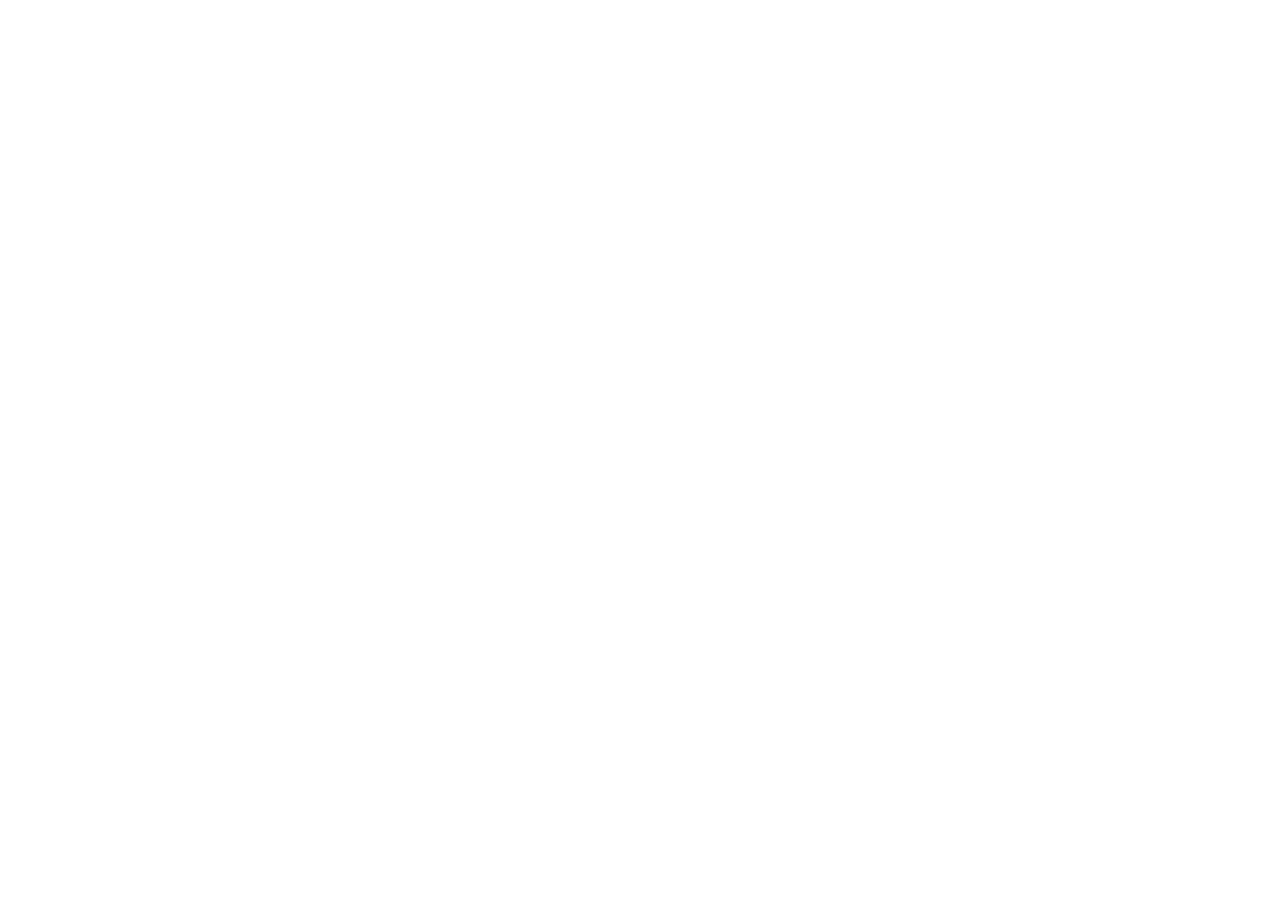
==== pikachu/index.html @ 247dec39 "#" ====
<!DOCTYPE html>
<html lang="en">
<head>
    <meta charset="UTF-8">
    <title>Pikachu</title>
    <link rel="stylesheet" href="pikachu.css">
</head>
<body>

<div class="table-w">
    <div class="table-c">

    </div>
</div>

</body>
</html>
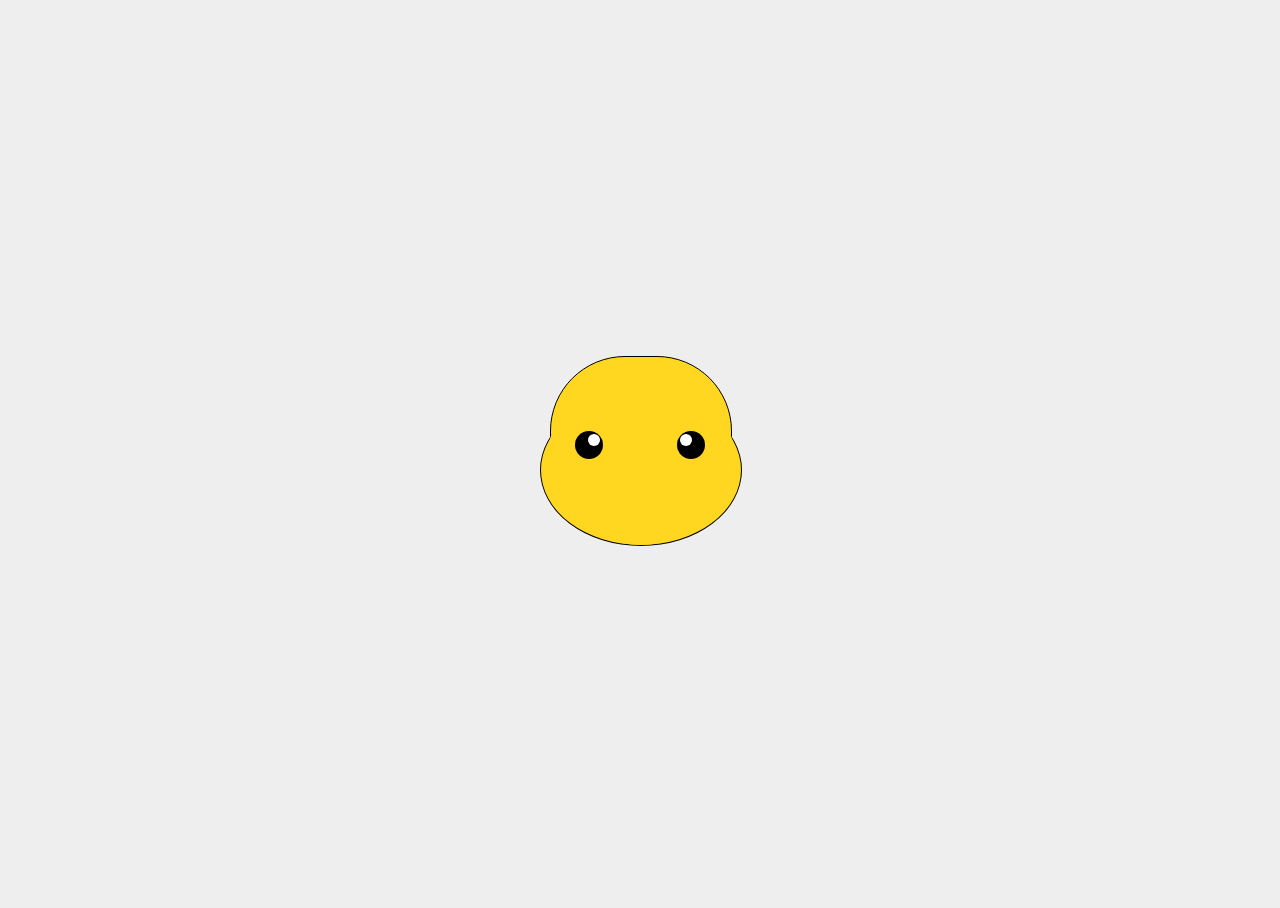
==== commit b6e5d642: "Added Pikachu" ====
--- a/pikachu/index.html
+++ b/pikachu/index.html
@@ -9,7 +9,17 @@
 
 <div class="table-w">
     <div class="table-c">
-
+        <div class="pikachu">
+            <div class="head-wrapper">
+                <div class="head-top"></div>
+                <div class="head-middle"></div>
+                <div class="head-bottom"></div>
+                <div class="eyes">
+                    <div class="eye"></div>
+                    <div class="eye"></div>
+                </div>
+            </div>
+        </div>
     </div>
 </div>
 
--- a/pikachu/pikachu.css
+++ b/pikachu/pikachu.css
@@ -0,0 +1,84 @@
+/** @author: Henrique Marques Fernandes
+*** @authorEmail: henrique@marquesfernandes.com
+*** @date: 06/03/2017
+*** @license: GLP (https://opensource.org/licenses/GPL-3.0)
+**/
+body, html {
+  background: #eee;
+  height: 100%; }
+
+.table-w {
+  display: table;
+  height: 100%;
+  width: 100%;
+  text-align: center; }
+  .table-w .table-c {
+    display: table-cell;
+    vertical-align: middle; }
+
+.pikachu {
+  display: inline-block;
+  position: relative; }
+  .pikachu .head-wrapper {
+    height: 200px;
+    width: 200px;
+    position: relative; }
+    .pikachu .head-wrapper .head-top {
+      width: 180px;
+      height: 180px;
+      position: absolute;
+      left: 10px;
+      right: auto;
+      margin-left: auto;
+      margin-right: auto;
+      background: #FFD620;
+      border-radius: 75px 75px 50% 50%;
+      border: solid 1px #000; }
+    .pikachu .head-wrapper .head-middle {
+      position: absolute;
+      bottom: 11px;
+      left: 7px;
+      width: 188px;
+      background: #FFD620;
+      height: 170px;
+      border-radius: 50% 50% 50% 50%;
+      z-index: 5; }
+    .pikachu .head-wrapper .head-bottom {
+      position: absolute;
+      bottom: 10px;
+      width: 200px;
+      background: #FFD620;
+      height: 150px;
+      border-radius: 50% 50% 50% 50%;
+      left: 0;
+      border: solid 1px #000; }
+    .pikachu .head-wrapper .eyes {
+      position: absolute;
+      width: 100%;
+      top: 75px;
+      z-index: 5; }
+      .pikachu .head-wrapper .eyes .eye {
+        display: inline-block;
+        width: 28px;
+        height: 28px;
+        background: #000;
+        -webkit-border-radius: 50%;
+        -moz-border-radius: 50%;
+        border-radius: 50%;
+        position: relative; }
+        .pikachu .head-wrapper .eyes .eye:after {
+          width: 12px;
+          height: 12px;
+          background: #FFF;
+          border-radius: 50%;
+          position: absolute;
+          right: 3px;
+          top: 3px;
+          content: " "; }
+        .pikachu .head-wrapper .eyes .eye:last-child {
+          margin-left: 70px; }
+          .pikachu .head-wrapper .eyes .eye:last-child:after {
+            right: auto;
+            left: 3px; }
+
+/*# sourceMappingURL=pikachu.css.map */
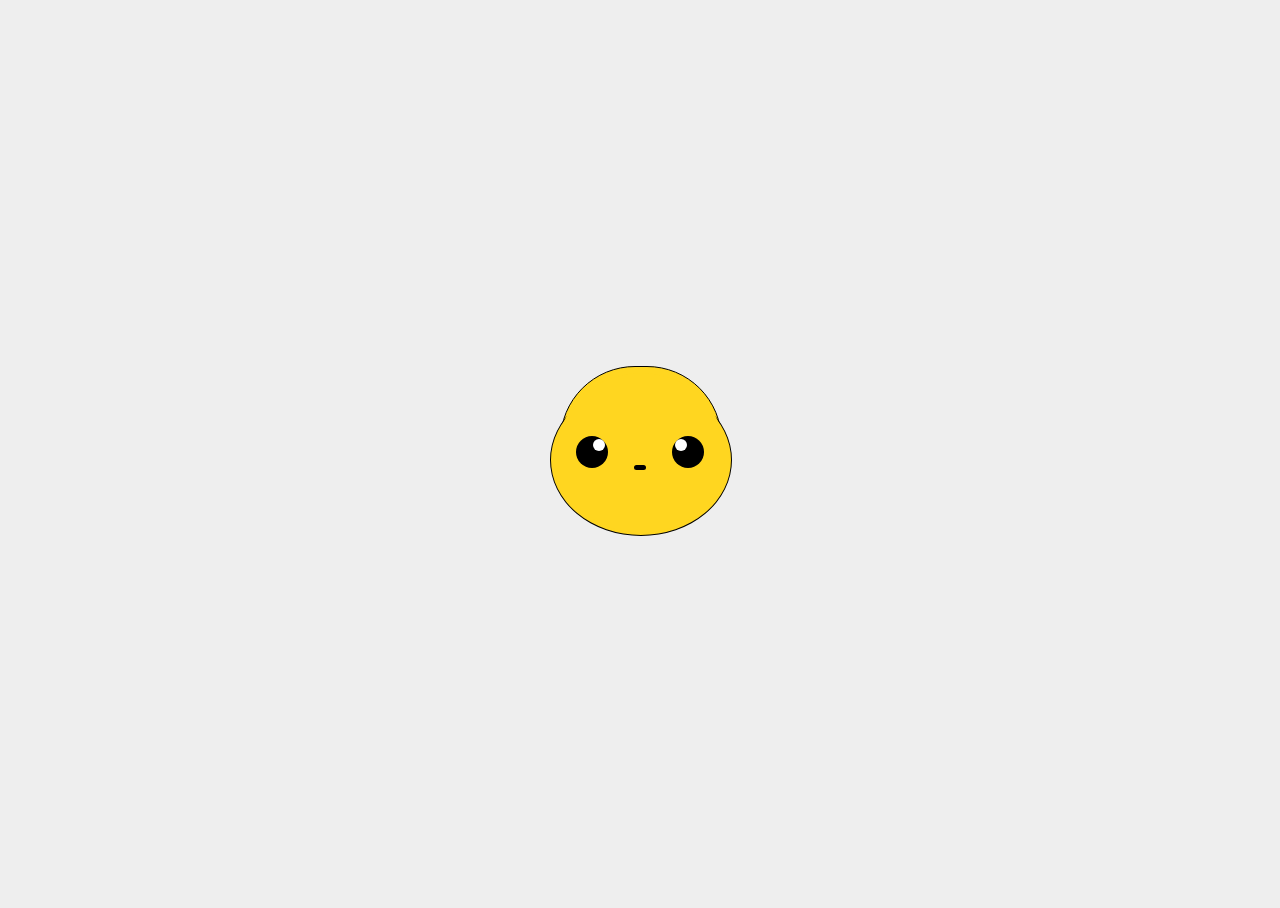
==== commit 65ea8497: "#" ====
--- a/pikachu/index.html
+++ b/pikachu/index.html
@@ -18,6 +18,9 @@
                     <div class="eye"></div>
                     <div class="eye"></div>
                 </div>
+                <div class="nose">
+
+                </div>
             </div>
         </div>
     </div>
--- a/pikachu/pikachu.css
+++ b/pikachu/pikachu.css
@@ -20,12 +20,12 @@
   display: inline-block;
   position: relative; }
   .pikachu .head-wrapper {
-    height: 200px;
-    width: 200px;
+    height: 180px;
+    width: 180px;
     position: relative; }
     .pikachu .head-wrapper .head-top {
-      width: 180px;
-      height: 180px;
+      width: 160px;
+      height: 160px;
       position: absolute;
       left: 10px;
       right: auto;
@@ -36,17 +36,17 @@
       border: solid 1px #000; }
     .pikachu .head-wrapper .head-middle {
       position: absolute;
-      bottom: 11px;
+      bottom: 13px;
       left: 7px;
-      width: 188px;
-      background: #FFD620;
-      height: 170px;
-      border-radius: 50% 50% 50% 50%;
+      width: 168px;
+      background: none repeat scroll 0% 0% #FFD620;
+      height: 160px;
+      border-radius: 50%;
       z-index: 5; }
     .pikachu .head-wrapper .head-bottom {
       position: absolute;
       bottom: 10px;
-      width: 200px;
+      width: 180px;
       background: #FFD620;
       height: 150px;
       border-radius: 50% 50% 50% 50%;
@@ -55,12 +55,12 @@
     .pikachu .head-wrapper .eyes {
       position: absolute;
       width: 100%;
-      top: 75px;
+      top: 70px;
       z-index: 5; }
       .pikachu .head-wrapper .eyes .eye {
         display: inline-block;
-        width: 28px;
-        height: 28px;
+        width: 32px;
+        height: 32px;
         background: #000;
         -webkit-border-radius: 50%;
         -moz-border-radius: 50%;
@@ -76,9 +76,22 @@
           top: 3px;
           content: " "; }
         .pikachu .head-wrapper .eyes .eye:last-child {
-          margin-left: 70px; }
+          margin-left: 60px; }
           .pikachu .head-wrapper .eyes .eye:last-child:after {
             right: auto;
             left: 3px; }
+    .pikachu .head-wrapper .nose {
+      position: absolute;
+      width: 100%;
+      top: 90px;
+      text-align: center;
+      z-index: 99; }
+      .pikachu .head-wrapper .nose:after {
+        content: " ";
+        display: inline-block;
+        width: 12px;
+        height: 5px;
+        background: #000;
+        border-radius: 8px; }
 
 /*# sourceMappingURL=pikachu.css.map */
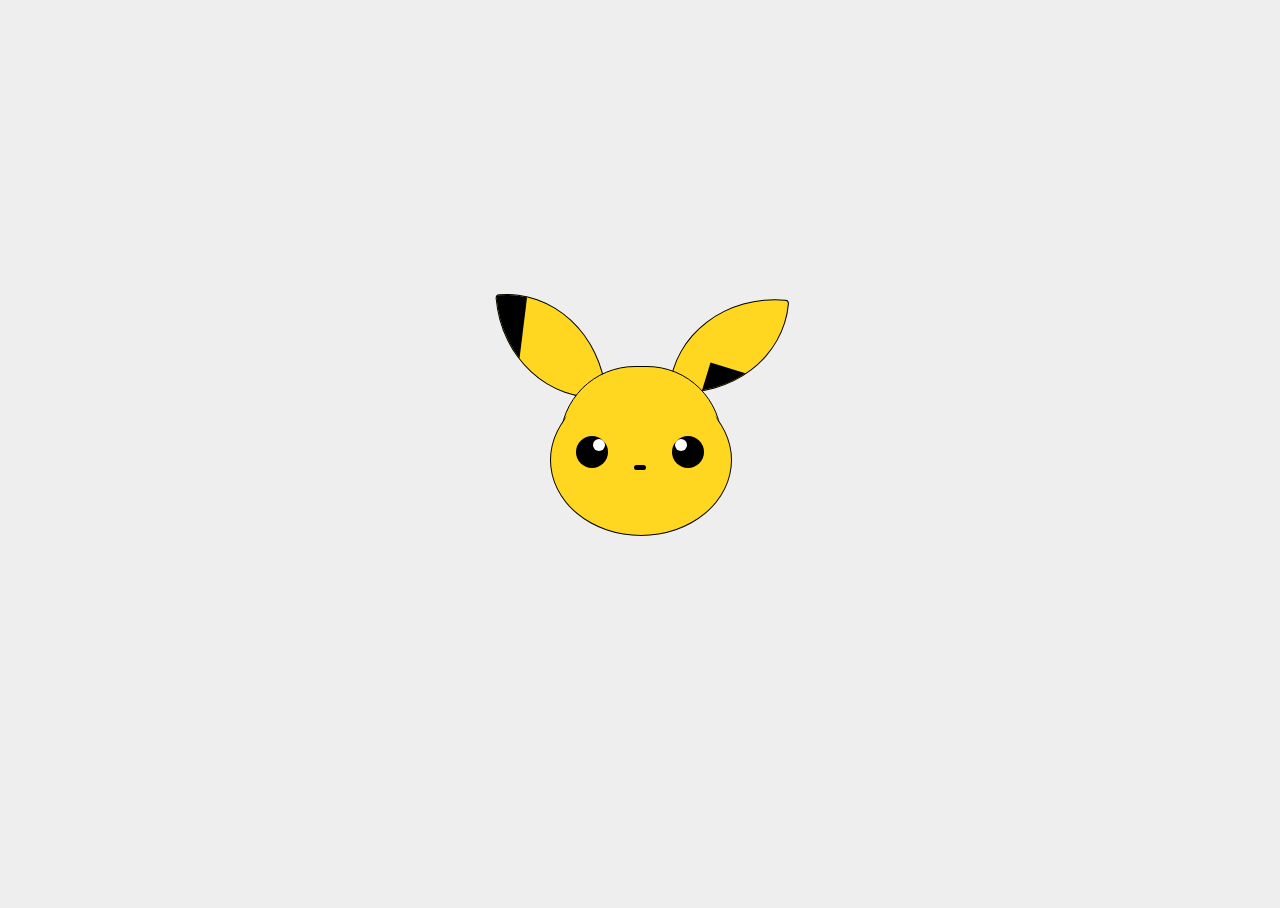
==== commit a8a36a28: "#" ====
--- a/pikachu/index.html
+++ b/pikachu/index.html
@@ -11,6 +11,10 @@
     <div class="table-c">
         <div class="pikachu">
             <div class="head-wrapper">
+
+                <div class="ear left"></div>
+                <div class="ear right"></div>
+
                 <div class="head-top"></div>
                 <div class="head-middle"></div>
                 <div class="head-bottom"></div>
--- a/pikachu/pikachu.css
+++ b/pikachu/pikachu.css
@@ -18,7 +18,8 @@
 
 .pikachu {
   display: inline-block;
-  position: relative; }
+  position: relative;
+  padding: 100px; }
   .pikachu .head-wrapper {
     height: 180px;
     width: 180px;
@@ -93,5 +94,33 @@
         height: 5px;
         background: #000;
         border-radius: 8px; }
+    .pikachu .head-wrapper .ear {
+      width: 100px;
+      height: 110px;
+      border-radius: 5px 125% 0px 125%;
+      background: #FFD620;
+      position: absolute;
+      bottom: 80%;
+      left: -50px;
+      transform: rotate(-5deg);
+      border: solid 1px #000;
+      overflow: hidden; }
+      .pikachu .head-wrapper .ear:after {
+        content: " ";
+        background: none repeat scroll 0% 0% #000;
+        width: 40px;
+        height: 80px;
+        position: absolute;
+        transform: rotate(12deg);
+        top: -3px;
+        left: -17px; }
+      .pikachu .head-wrapper .ear.right {
+        right: -50px;
+        left: auto;
+        transform: rotate(95deg); }
+        .pikachu .head-wrapper .ear.right:after {
+          transform: rotate(12deg);
+          right: -16px;
+          left: auto; }
 
 /*# sourceMappingURL=pikachu.css.map */
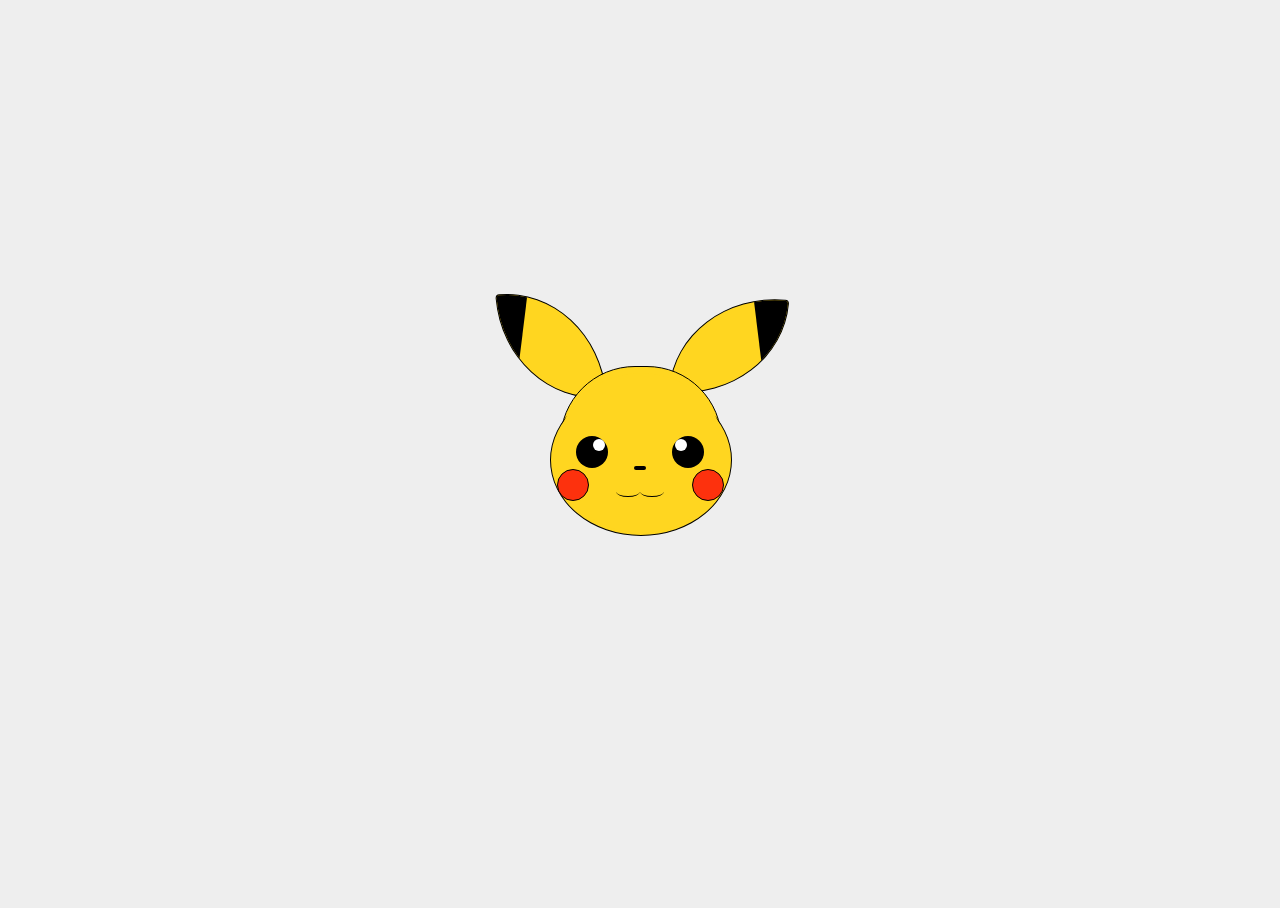
==== commit c52c355c: "#" ====
--- a/pikachu/index.html
+++ b/pikachu/index.html
@@ -25,6 +25,12 @@
                 <div class="nose">
 
                 </div>
+                <div class="cheeks">
+                    <div class="cheek left"></div>
+                    <div class="cheek right"></div>
+                </div>
+
+                <div class="mouth"></div>
             </div>
         </div>
     </div>
--- a/pikachu/pikachu.css
+++ b/pikachu/pikachu.css
@@ -23,7 +23,8 @@
   .pikachu .head-wrapper {
     height: 180px;
     width: 180px;
-    position: relative; }
+    position: relative;
+    z-index: 2; }
     .pikachu .head-wrapper .head-top {
       width: 160px;
       height: 160px;
@@ -91,7 +92,7 @@
         content: " ";
         display: inline-block;
         width: 12px;
-        height: 5px;
+        height: 4px;
         background: #000;
         border-radius: 8px; }
     .pikachu .head-wrapper .ear {
@@ -119,8 +120,51 @@
         left: auto;
         transform: rotate(95deg); }
         .pikachu .head-wrapper .ear.right:after {
-          transform: rotate(12deg);
-          right: -16px;
-          left: auto; }
+          transform: rotate(78deg);
+          right: 60px;
+          left: auto;
+          top: -30px; }
+    .pikachu .head-wrapper .cheeks {
+      position: absolute;
+      z-index: 999;
+      bottom: 45px;
+      width: 100%;
+      left: 0; }
+      .pikachu .head-wrapper .cheeks .cheek {
+        width: 30px;
+        height: 30px;
+        -webkit-border-radius: 50%;
+        -moz-border-radius: 50%;
+        border-radius: 50%;
+        background: #FD310D;
+        float: left;
+        margin-left: 7px;
+        border: solid 1px #000; }
+        .pikachu .head-wrapper .cheeks .cheek.right {
+          float: right;
+          margin-right: 6px; }
+    .pikachu .head-wrapper .mouth {
+      z-index: 999999;
+      position: absolute;
+      left: 50%;
+      bottom: 60px; }
+      .pikachu .head-wrapper .mouth:after {
+        width: 24px;
+        height: 10px;
+        position: absolute;
+        right: 100%;
+        border-bottom: solid 1px #000;
+        content: " ";
+        border-bottom-left-radius: 50%;
+        border-bottom-right-radius: 50%; }
+      .pikachu .head-wrapper .mouth:before {
+        width: 24px;
+        height: 10px;
+        position: absolute;
+        left: 100%;
+        border-bottom: solid 1px #000;
+        content: " ";
+        border-bottom-left-radius: 50%;
+        border-bottom-right-radius: 50%; }
 
 /*# sourceMappingURL=pikachu.css.map */
